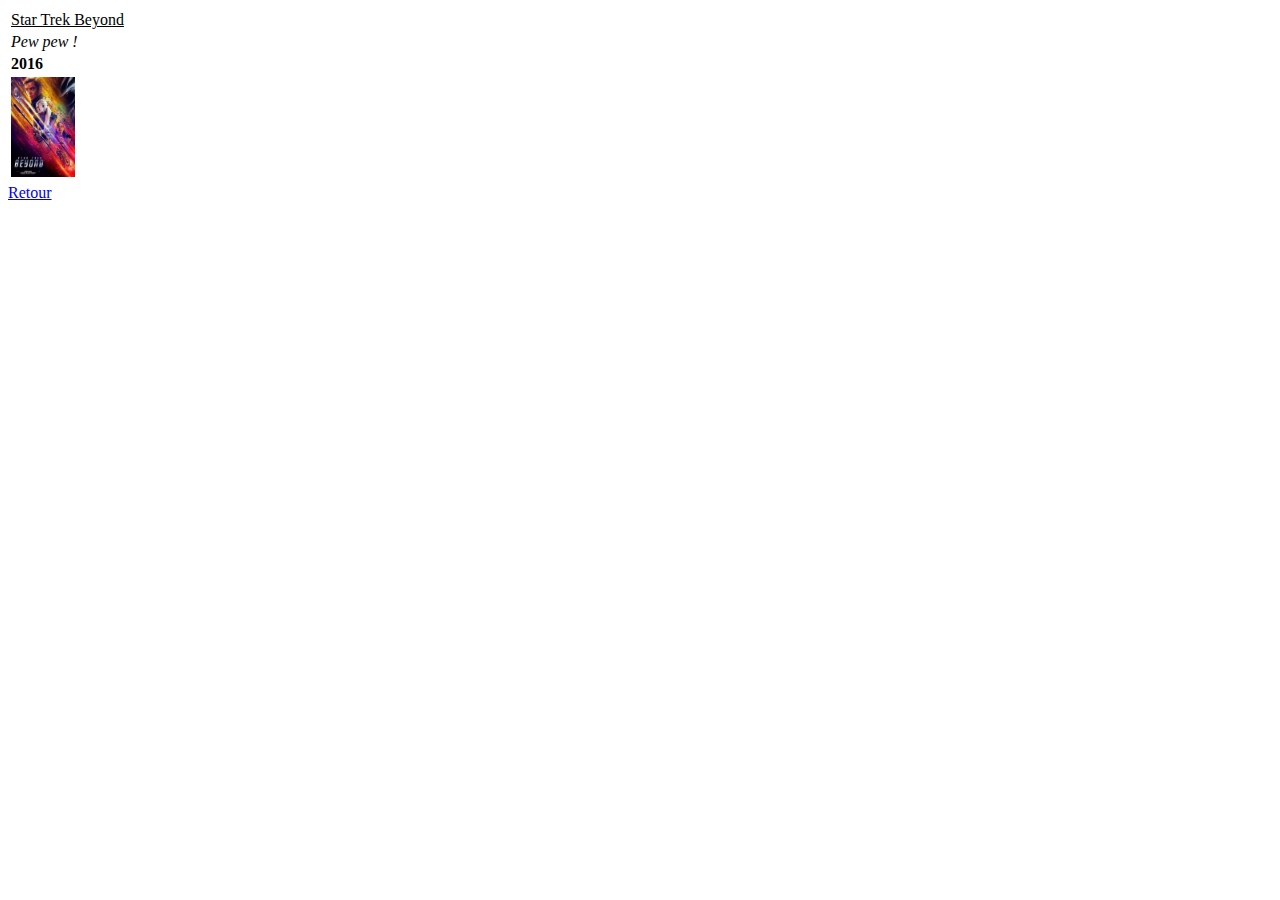
==== public_html/film2.html @ 0f25ff8e "Commit exo site html css js" ====
<!DOCTYPE html>
<!--
To change this license header, choose License Headers in Project Properties.
To change this template file, choose Tools | Templates
and open the template in the editor.
-->
<html>
    <head>
        <title>TODO supply a title</title>
        <meta charset="UTF-8">
        <meta name="viewport" content="width=device-width, initial-scale=1.0">
    </head>
    <body>
        <div>
            <table>
                <tr>
                    <td><u>Star Trek Beyond</u></td>
                </tr>
                <tr>
                    <td><i>Pew pew !</i></td>
                </tr>
                <tr>
                    <td><b>2016</b></td>
                </tr>
                <tr>
                    <td><img height="100" alt="chat" src="img/startrek.jpg"/></td>
                </tr>
            </table>
            <a href="tableimage.html">Retour</a>
        </div>
    </body>
</html>
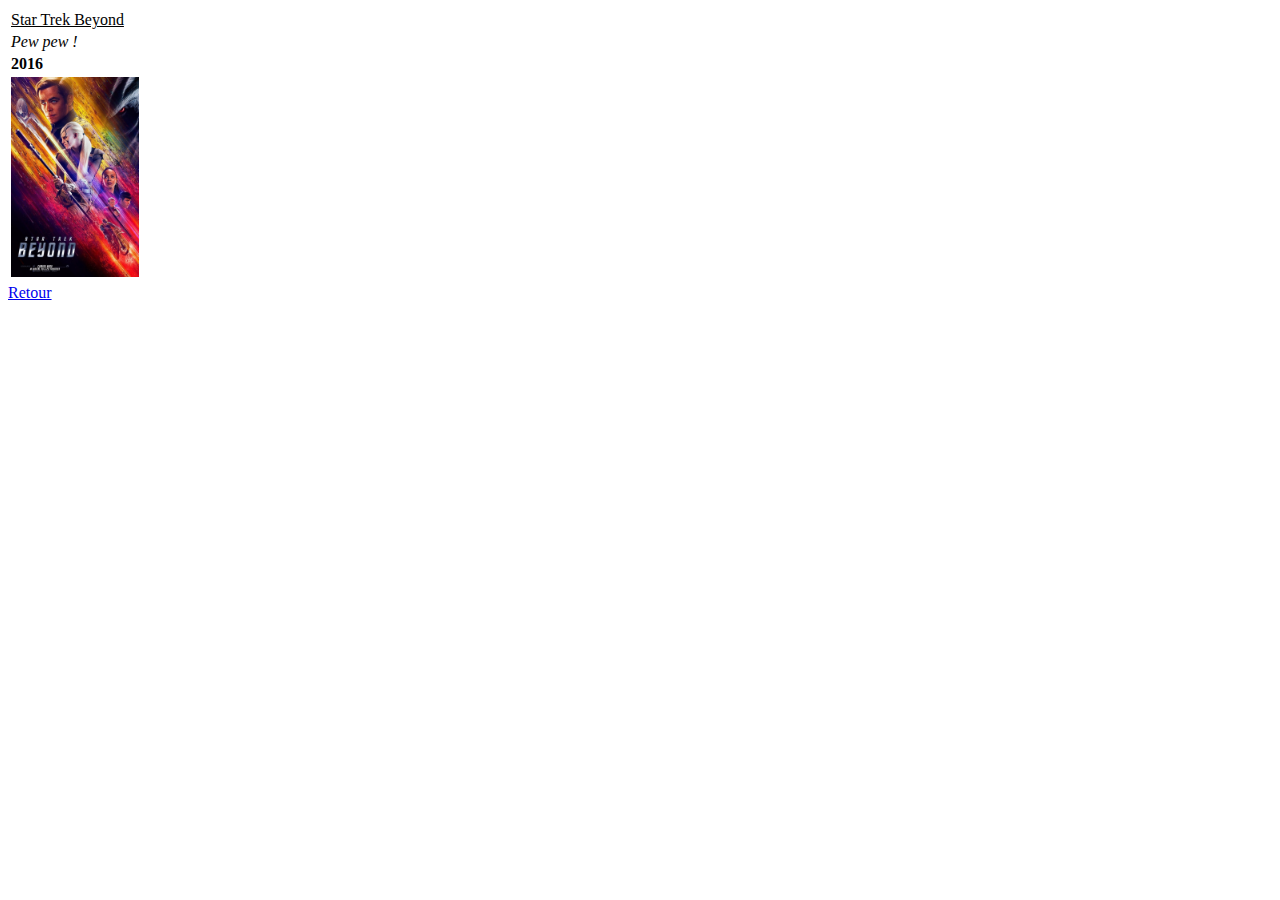
==== commit aa843dcf: "Commit exo site html css js" ====
--- a/public_html/film2.html
+++ b/public_html/film2.html
@@ -6,9 +6,10 @@
 -->
 <html>
     <head>
-        <title>TODO supply a title</title>
+        <title>Yay ! Movies !</title>
         <meta charset="UTF-8">
         <meta name="viewport" content="width=device-width, initial-scale=1.0">
+        <link rel="icon" href="img/Mushroom - 1UP.ico">
     </head>
     <body>
         <div>
@@ -23,7 +24,7 @@
                     <td><b>2016</b></td>
                 </tr>
                 <tr>
-                    <td><img height="100" alt="chat" src="img/startrek.jpg"/></td>
+                    <td><img height="200" alt="chat" src="img/startrek.jpg"/></td>
                 </tr>
             </table>
             <a href="tableimage.html">Retour</a>
